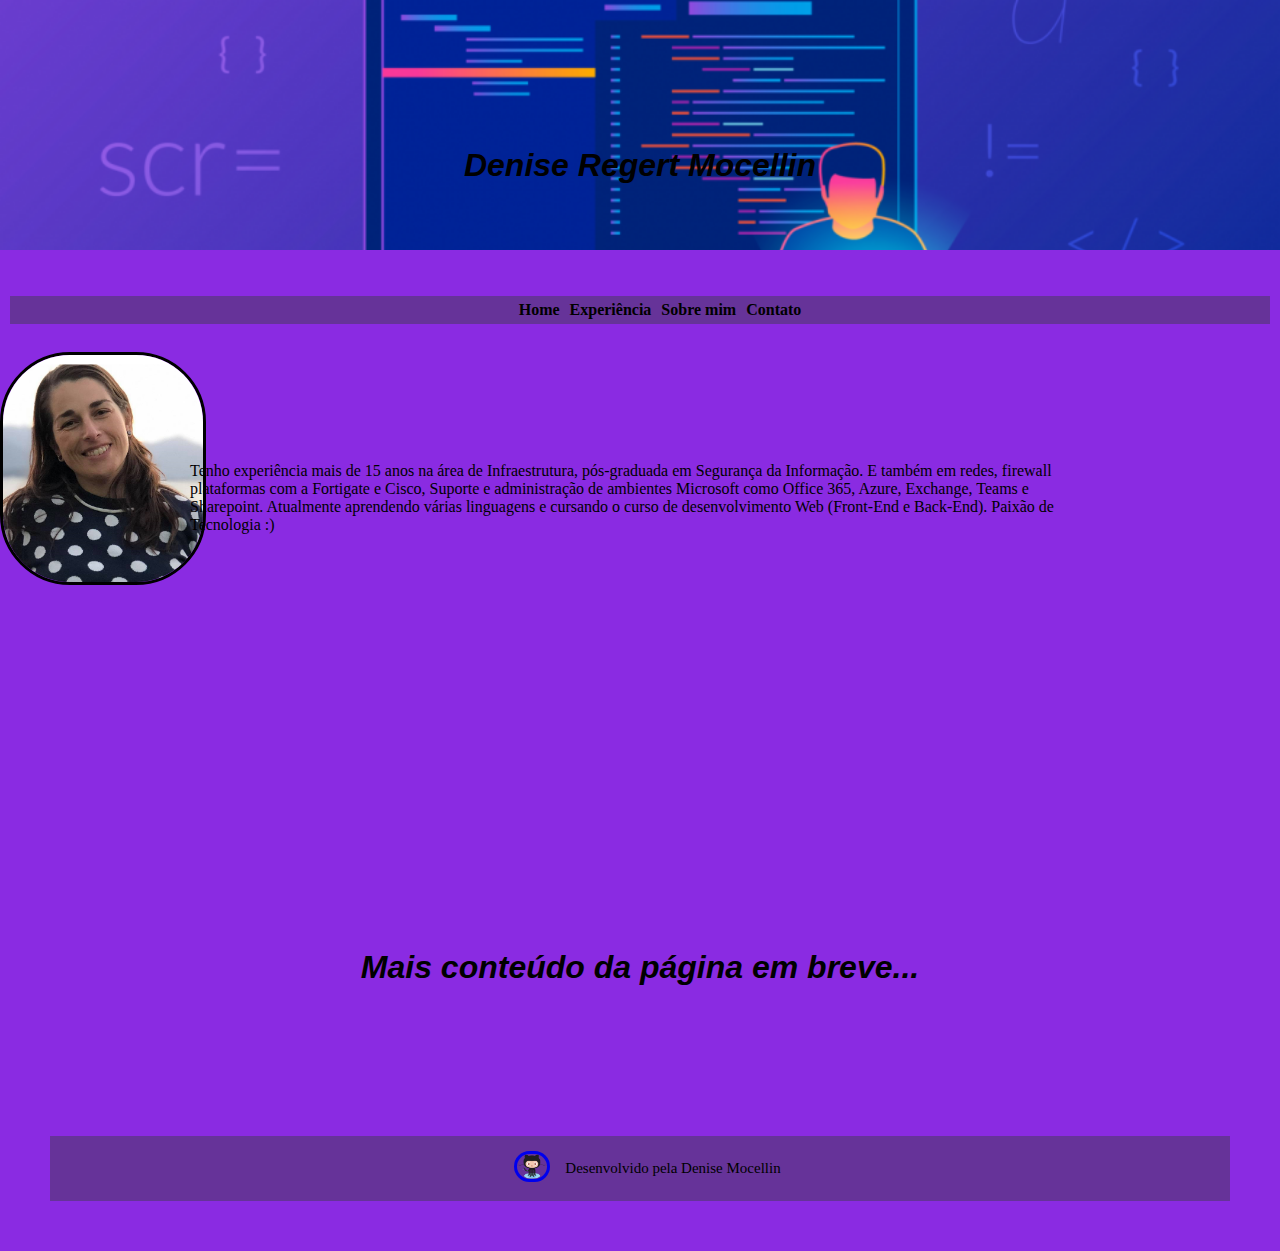
==== index.html @ 745c47bb "atualizado site" ====
<!DOCTYPE html>
<html>
    <head>
        <title>Página da Denise Mocellin</title>
        <link rel="stylesheet" href="index.css">
    </head>
    <body>
    <header>
        <h1>Denise Regert Mocellin</h1>
    </header>
    <br>
    <br>
    <nav id="menu"> 
        <ul>
            <li><a href="#">Home</a></li>
            <li><a href="#">Experiência</a></li>
            <li><a href="#">Sobre mim</a></li>
            <li><a href="#">Contato</a></li>
        </ul>
    </nav>
    <br>
    <img src="imagens/denise.png">
    <main>
        <div id="texto">
            <p>Tenho experiência mais de 15 anos na área de Infraestrutura, pós-graduada 
                em Segurança da Informação. E também em redes, firewall plataformas com a Fortigate e
                Cisco, Suporte e administração de ambientes Microsoft como Office 365, Azure, Exchange, 
                Teams e Sharepoint. Atualmente aprendendo várias linguagens e cursando o curso de desenvolvimento Web 
                (Front-End e Back-End). Paixão de Tecnologia :)
            </p>
        </div>
        <br>
        <h1>Mais conteúdo da página em breve...</h1>
    </main>
    <footer>
        <div id="rodape-container">
            <div id="rodape-logo">
            <a href="https://github.com/denisemocellin52/DesenvolvimentoWeb" target="blank">
                <img src="imagens/Octocat.png" alt="github"></a>
        </div>
        <div id="copyright">
            <p>Desenvolvido pela Denise Mocellin</p>
        </div>
    </div>
    </footer>
</body>
</html>
---- index.css ----
body {
    margin: 0px;
    padding: 0px;
    background-color: blueviolet;
}

header{
    display: flex;
    width: 100%;
    height: 250px;
    background-image: url("imagens/developer.png");
    font-family: 'Lucida Sans', 'Lucida Sans Regular', 'Lucida Grande', 'Lucida Sans Unicode', Geneva, Verdana, sans-serif;
    text-align: center;
    background-size: cover;
    justify-content: center;
    align-items: center;
}

img {
    width: 200px;
    margin-right: 400px;
    border-radius: 70px;
    border-style: solid;
    background-size: cover;
    text-align: center;
    align-content: center;
}

h1 {
    font-family: Arial, Helvetica, sans-serif;
    font-style: italic;
    position: relative;
    top: 40px;
    margin: auto;
}

menu {
    text-align: center;
    font-size: 14px;
    text-transform: uppercase;
    margin-top: -20px;
}

#menu ul {
    list-style: none;
    text-align: center;
    display: flex;
    justify-content: center;
    margin: 10px;
    background-color: rebeccapurple;
    align-items: center;
}

#menu ul li {
    display: inline;
    margin: 5px;
}

#menu ul li a{
    color: black;
    text-decoration: none;
    font-weight: bold;
}

main{
    display: flex;
    justify-content: center;
    align-items: center;

}

main h1 {
    margin-top: 320px;
    margin-bottom: 40px;
    text-align: center;
}

#texto {
    position: absolute;
    margin-bottom: 600px;
    margin-top: 20px;
    max-width: 900px; 
}

footer {
    text-align: center;
    padding: auto;
    margin-top: 150px;
    font-size: 15px;
    color: black;
    position: relative;
    font-weight: normal;
}

#rodape-logo img{
    width: 30px;
    margin: 15px;
    top: 50px;
}

#rodape-container{
    display: flex;
    justify-content: center;
    margin: 50px;
    background-color: rebeccapurple;
    align-items: center;
}

#copyright{
    font-size: 15px;
}
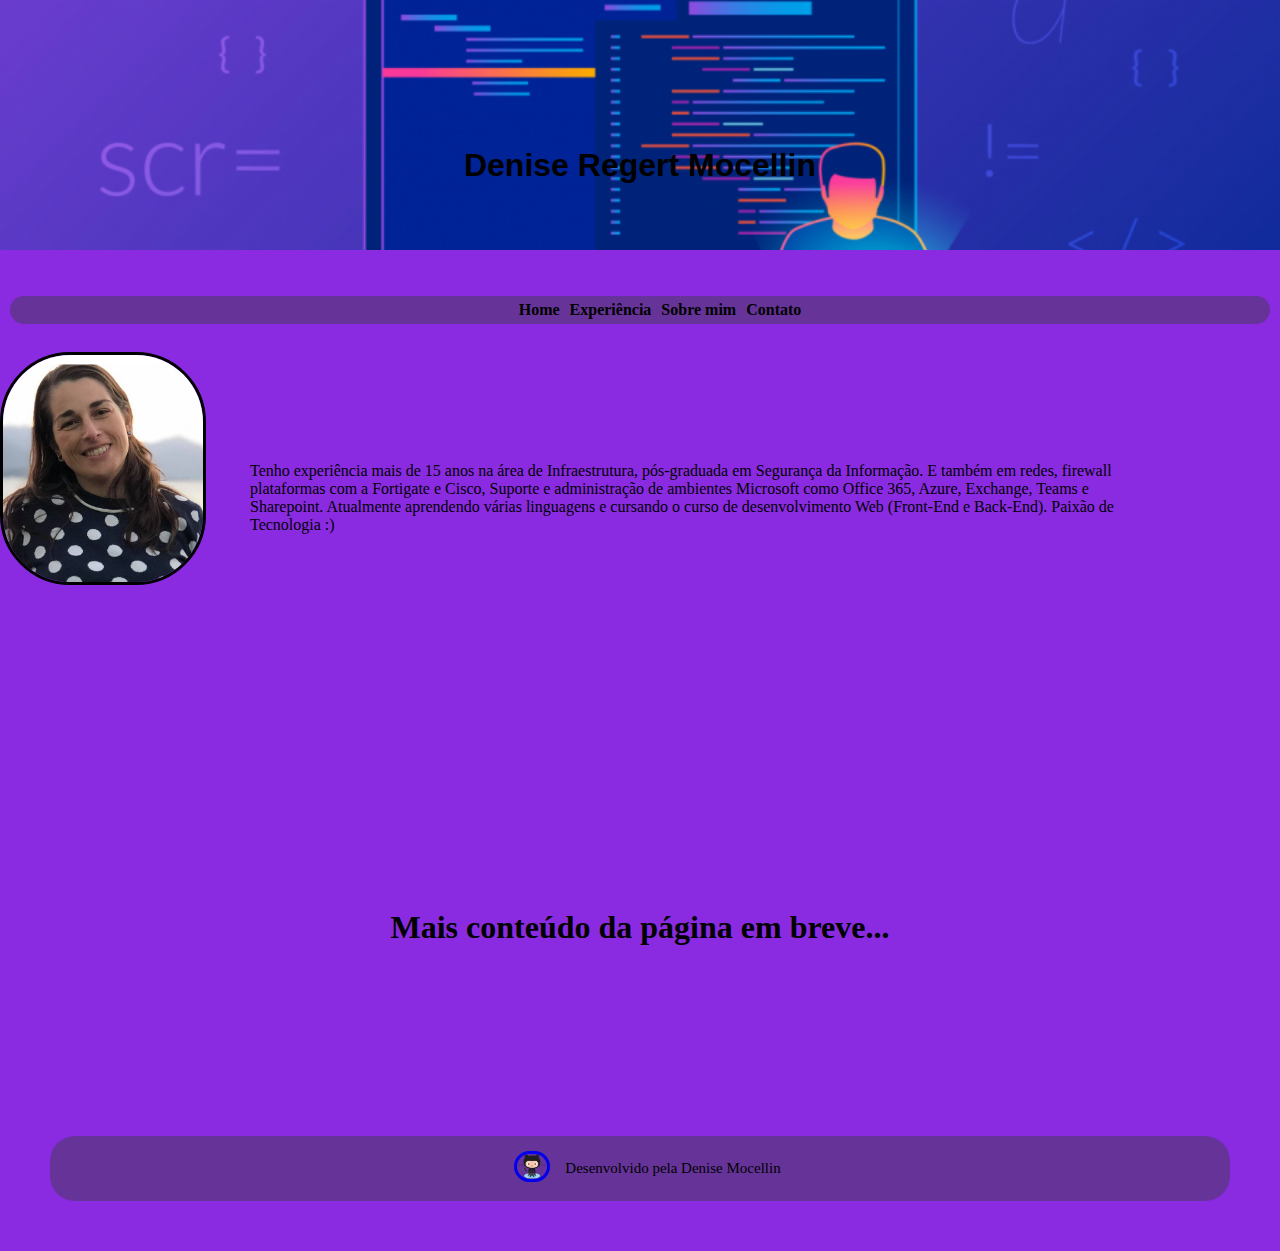
==== commit 51eb3d7d: "Atualizado correto" ====
--- a/index.html
+++ b/index.html
@@ -1,8 +1,10 @@
 <!DOCTYPE html>
-<html>
+<html lang="pt-br">
     <head>
         <title>Página da Denise Mocellin</title>
         <link rel="stylesheet" href="index.css">
+        <meta charset="UTF-8">
+        <meta http-equiv="X-UA-Compatible" content="IE=edge">
     </head>
     <body>
     <header>
--- a/index.css
+++ b/index.css
@@ -4,13 +4,11 @@
     background-color: blueviolet;
 }
 
-header{
+header {
     display: flex;
     width: 100%;
     height: 250px;
     background-image: url("imagens/developer.png");
-    font-family: 'Lucida Sans', 'Lucida Sans Regular', 'Lucida Grande', 'Lucida Sans Unicode', Geneva, Verdana, sans-serif;
-    text-align: center;
     background-size: cover;
     justify-content: center;
     align-items: center;
@@ -26,9 +24,8 @@
     align-content: center;
 }
 
-h1 {
-    font-family: Arial, Helvetica, sans-serif;
-    font-style: italic;
+header h1 {
+    font-family: Verdana, Geneva, Tahoma, sans-serif;
     position: relative;
     top: 40px;
     margin: auto;
@@ -36,7 +33,7 @@
 
 menu {
     text-align: center;
-    font-size: 14px;
+    font-size: 15px;
     text-transform: uppercase;
     margin-top: -20px;
 }
@@ -49,6 +46,7 @@
     margin: 10px;
     background-color: rebeccapurple;
     align-items: center;
+    border-radius: 15px;
 }
 
 #menu ul li {
@@ -56,13 +54,13 @@
     margin: 5px;
 }
 
-#menu ul li a{
+#menu ul li a { 
     color: black;
     text-decoration: none;
     font-weight: bold;
 }
 
-main{
+main {
     display: flex;
     justify-content: center;
     align-items: center;
@@ -79,7 +77,8 @@
     position: absolute;
     margin-bottom: 600px;
     margin-top: 20px;
-    max-width: 900px; 
+    max-width: 900px;
+    left: 250px;
 }
 
 footer {
@@ -92,20 +91,21 @@
     font-weight: normal;
 }
 
-#rodape-logo img{
+#rodape-logo img {
     width: 30px;
     margin: 15px;
     top: 50px;
 }
 
-#rodape-container{
+#rodape-container {
     display: flex;
     justify-content: center;
     margin: 50px;
     background-color: rebeccapurple;
     align-items: center;
+    border-radius: 25px;
 }
 
-#copyright{
+#copyright {
     font-size: 15px;
 }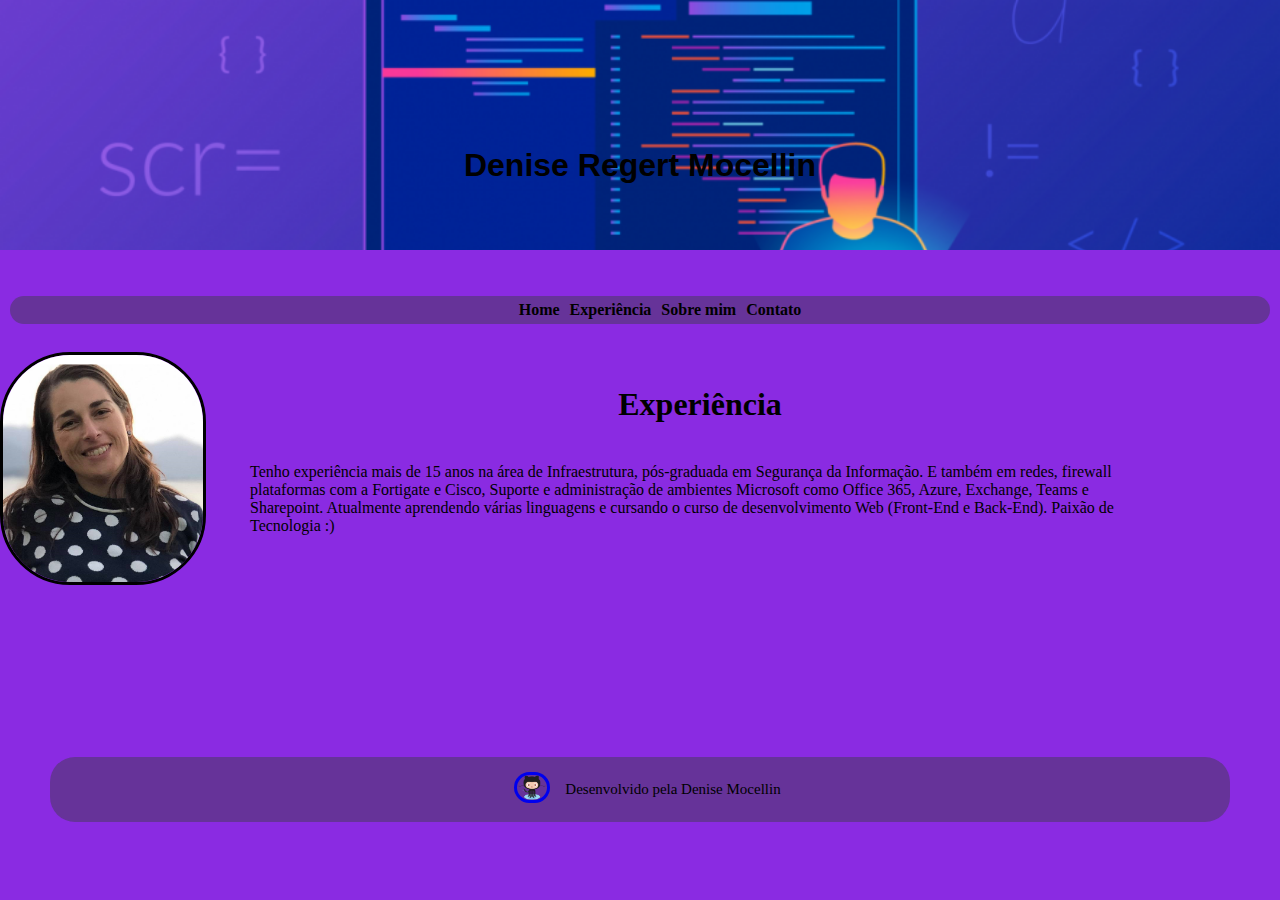
==== commit 9d18004e: "commit do bingo" ====
--- a/index.html
+++ b/index.html
@@ -3,8 +3,13 @@
     <head>
         <title>Página da Denise Mocellin</title>
         <link rel="stylesheet" href="index.css">
+        <meta name="description" content="" />
+        <meta name="author" content="" />
         <meta charset="UTF-8">
         <meta http-equiv="X-UA-Compatible" content="IE=edge">
+        <title>Freelancer com Bootstrap Tema</title>
+        <!--favicon-->
+        
     </head>
     <body>
     <header>
@@ -14,16 +19,17 @@
     <br>
     <nav id="menu"> 
         <ul>
-            <li><a href="#">Home</a></li>
-            <li><a href="#">Experiência</a></li>
-            <li><a href="#">Sobre mim</a></li>
-            <li><a href="#">Contato</a></li>
+            <li><a href="index.html">Home</a></li>
+            <li><a href="experiencia.html">Experiência</a></li>
+            <li><a href="sobre.html">Sobre mim</a></li>
+            <li><a href="contato.html">Contato</a></li>
         </ul>
     </nav>
     <br>
     <img src="imagens/denise.png">
     <main>
         <div id="texto">
+            <h1>Experiência</h1>
             <p>Tenho experiência mais de 15 anos na área de Infraestrutura, pós-graduada 
                 em Segurança da Informação. E também em redes, firewall plataformas com a Fortigate e
                 Cisco, Suporte e administração de ambientes Microsoft como Office 365, Azure, Exchange, 
@@ -32,7 +38,6 @@
             </p>
         </div>
         <br>
-        <h1>Mais conteúdo da página em breve...</h1>
     </main>
     <footer>
         <div id="rodape-container">
